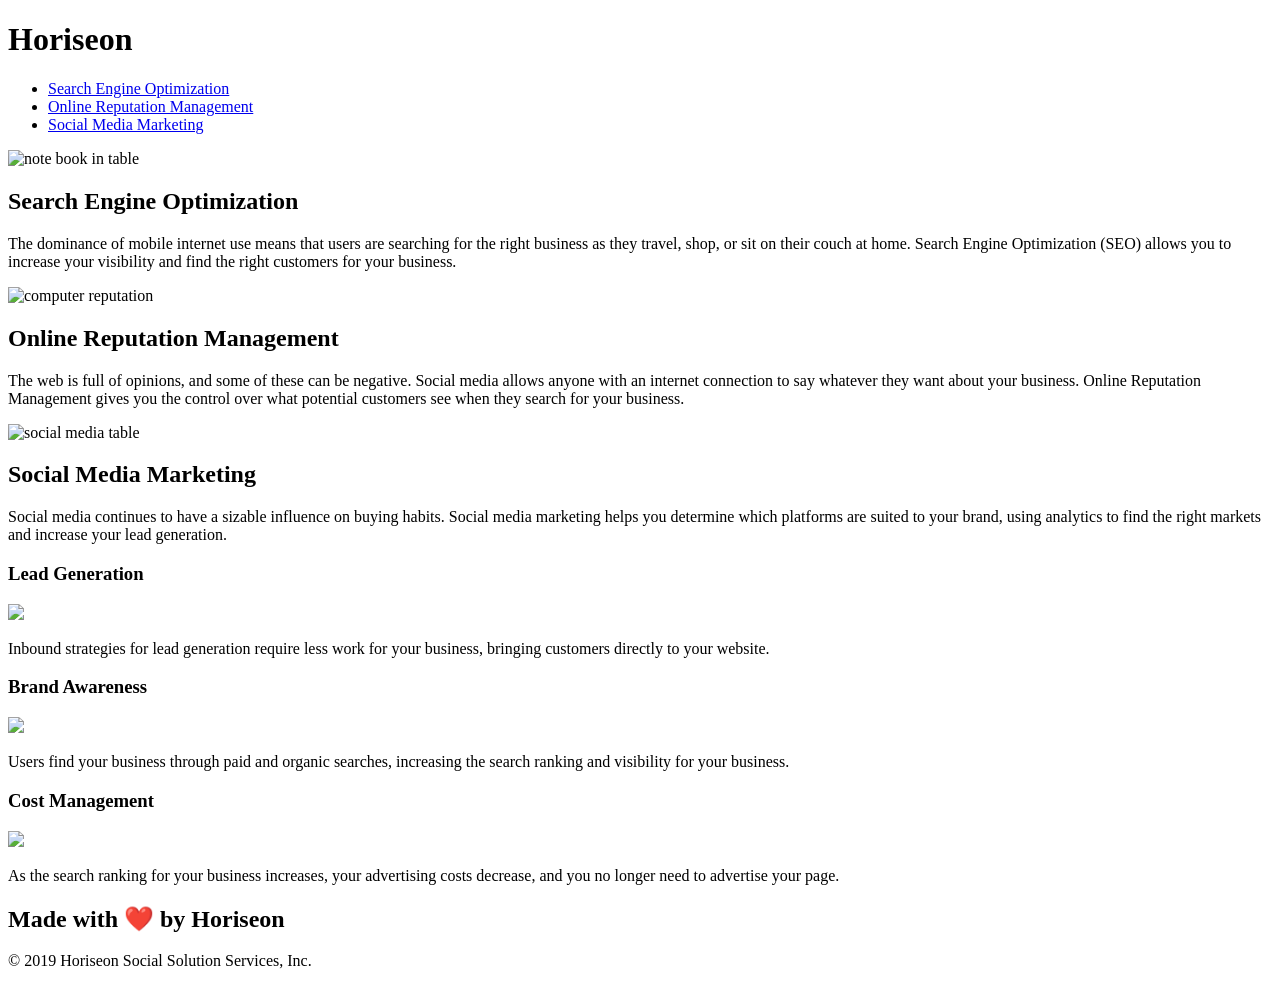
==== index.html @ 45c2432d "changed file" ====
<!DOCTYPE html>
<html lang="en-us">

<head>
    <meta charset="UTF-8" />
    <link rel="stylesheet" href="./assets/css/style.css">
    <title>website</title>
</head>

<body>
    <!-- begin of navigation bar and header -->
    <header class="header">
        <h1>Hori<span class="seo">seo</span>n</h1>
        <div>
            <ul>
                <li>
                    <a href="#search-engine-optimization">Search Engine Optimization</a>
                </li>
                <li>
                    <a href="#online-reputation-management">Online Reputation Management</a>
                </li>
                <li>
                    <a href="#social-media-marketing">Social Media Marketing</a>
                </li>
            </ul>
        </div>
    </header>
    <!-- end of header -->

    <!-- realize i can put some divisions as sections -->
    <section class="hero"></section>
     <!-- Added the tag for the id -->
    <div class="content">
        <!-- clasify all image sections and add the alt tag on all sections -->
        <section id="search-engine-optimization" class="search-engine-optimization">
            <img src="./assets/images/search-engine-optimization.jpg" alt="note book in table" class="float-left" />
            <h2>Search Engine Optimization</h2>
            <p>
                The dominance of mobile internet use means that users are searching for the right business 
                as they travel, shop, or sit on their couch at home. Search Engine Optimization (SEO) allows you to increase 
                your visibility and find the right customers for your business.
            </p>
        </section>

        <section id="online-reputation-management" class="online-reputation-management">
            <img src="./assets/images/online-reputation-management.jpg" alt="computer reputation" class="float-right" />
            <h2>Online Reputation Management</h2>
            <p>
                The web is full of opinions, and some of these can be negative. Social media allows anyone with an internet connection 
                to say whatever they want about your business. Online Reputation Management gives you the control over what potential 
                customers see when they search for your business.
            </p>
        </section>

        <section id="social-media-marketing" class="social-media-marketing">
            <img src="./assets/images/social-media-marketing.jpg" alt="social media table" class="float-left" />
            <h2>Social Media Marketing</h2>
            <p>
                Social media continues to have a sizable influence on buying habits. Social media marketing helps you determine which platforms are suited to your brand, using analytics to find the right markets and increase your lead generation.
            </p>
        </section>

    </div>

    <!-- section on the side also add the alt tags on all images  -->
    <div class="benefits">

        <section class="benefit-lead">
            <h3>Lead Generation</h3>
            <img src="./assets/images/lead-generation.png" />
            <p>
                Inbound strategies for lead generation require less work for your business, bringing customers directly to your website.
            </p>
        </section>

        <section class="benefit-brand">
            <h3>Brand Awareness</h3>
            <img src="./assets/images/brand-awareness.png" />
            <p>
                Users find your business through paid and organic searches, increasing the search ranking and visibility for your business.
            </p>
        </section>

        <section class="benefit-cost">
            <h3>Cost Management</h3>
            <img src="./assets/images/cost-management.png" />
            <p>
                As the search ranking for your business increases, your advertising costs decrease, and you no longer need to advertise your page.
            </p>
        </section>
        
    </div>

     <!-- Start of footer -->
    <footer class="footer">
        <h2>Made with ❤️️ by Horiseon</h2>
        <p>
            &copy; 2019 Horiseon Social Solution Services, Inc.
        </p>
    </footer>
</body>

</html>
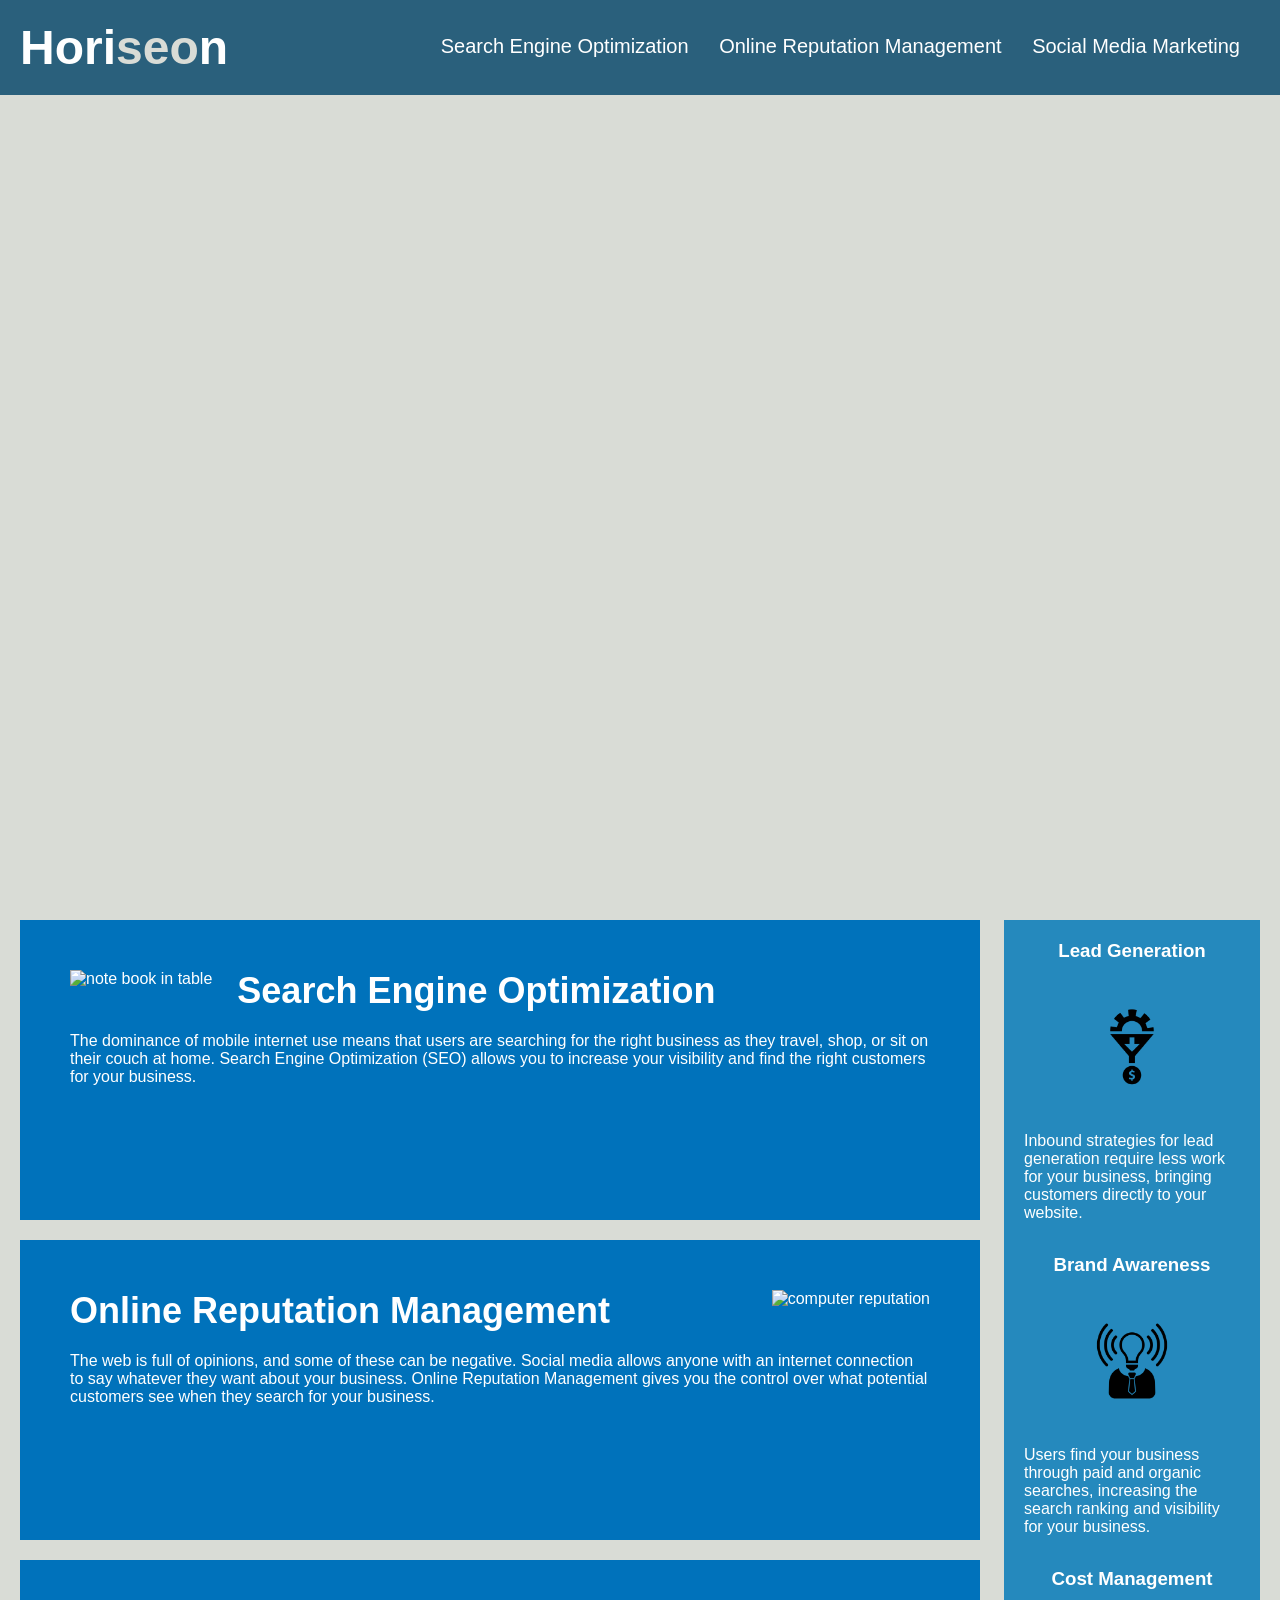
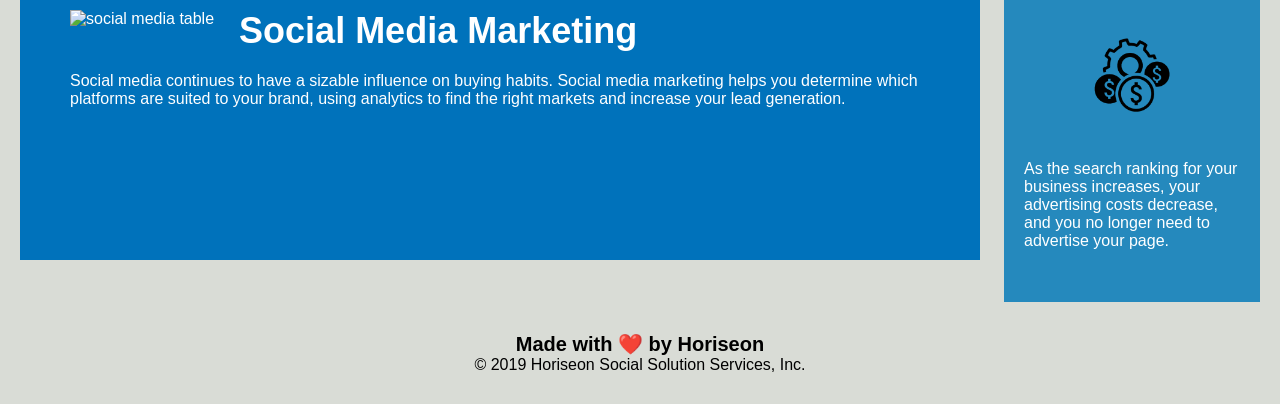
==== commit cd654a75: "changed some files" ====
--- a/index.html
+++ b/index.html
@@ -11,7 +11,7 @@
     <!-- begin of navigation bar and header -->
     <header class="header">
         <h1>Hori<span class="seo">seo</span>n</h1>
-        <div>
+        <nav>
             <ul>
                 <li>
                     <a href="#search-engine-optimization">Search Engine Optimization</a>
@@ -23,16 +23,16 @@
                     <a href="#social-media-marketing">Social Media Marketing</a>
                 </li>
             </ul>
-        </div>
+        </nav>
     </header>
     <!-- end of header -->
 
     <!-- realize i can put some divisions as sections -->
     <section class="hero"></section>
      <!-- Added the tag for the id -->
-    <div class="content">
+    <main class="content">
         <!-- clasify all image sections and add the alt tag on all sections -->
-        <section id="search-engine-optimization" class="search-engine-optimization">
+        <section id="search-engine-optimization" class="service">
             <img src="./assets/images/search-engine-optimization.jpg" alt="note book in table" class="float-left" />
             <h2>Search Engine Optimization</h2>
             <p>
@@ -42,7 +42,7 @@
             </p>
         </section>
 
-        <section id="online-reputation-management" class="online-reputation-management">
+        <section id="online-reputation-management" class="service">
             <img src="./assets/images/online-reputation-management.jpg" alt="computer reputation" class="float-right" />
             <h2>Online Reputation Management</h2>
             <p>
@@ -52,7 +52,7 @@
             </p>
         </section>
 
-        <section id="social-media-marketing" class="social-media-marketing">
+        <section id="social-media-marketing" class="service">
             <img src="./assets/images/social-media-marketing.jpg" alt="social media table" class="float-left" />
             <h2>Social Media Marketing</h2>
             <p>
@@ -60,12 +60,12 @@
             </p>
         </section>
 
-    </div>
+    </main>
 
     <!-- section on the side also add the alt tags on all images  -->
-    <div class="benefits">
+    <aside class="benefits">
 
-        <section class="benefit-lead">
+        <section class="benefit">
             <h3>Lead Generation</h3>
             <img src="./assets/images/lead-generation.png" />
             <p>
@@ -73,7 +73,7 @@
             </p>
         </section>
 
-        <section class="benefit-brand">
+        <section class="benefit">
             <h3>Brand Awareness</h3>
             <img src="./assets/images/brand-awareness.png" />
             <p>
@@ -81,7 +81,7 @@
             </p>
         </section>
 
-        <section class="benefit-cost">
+        <section class="benefit">
             <h3>Cost Management</h3>
             <img src="./assets/images/cost-management.png" />
             <p>
@@ -89,7 +89,7 @@
             </p>
         </section>
         
-    </div>
+    </aside>
 
      <!-- Start of footer -->
     <footer class="footer">
--- a/assets/css/style.css
+++ b/assets/css/style.css
@@ -0,0 +1,144 @@
+* {
+    box-sizing: border-box;
+    padding: 0;
+    margin: 0;
+
+
+    
+}
+   /* css doesnt need to be corrected unless wanted to shorthen the code you can apply changes to the three clasees*/ 
+body {
+    background-color: #d9dcd6;
+}
+
+.header {
+    padding: 20px;
+    font-family: 'Trebuchet MS', 'Lucida Sans Unicode', 'Lucida Grande', 'Lucida Sans', Arial, sans-serif;
+    background-color: #2a607c;
+    color: #ffffff;
+}
+
+.header h1 {
+    display: inline-block;
+    font-size: 48px;
+}
+
+.header h1 .seo {
+    color: #d9dcd6;
+}
+
+.header nav {
+    padding-top: 15px;
+    margin-right: 20px;
+    float: right;
+    font-family: 'Gill Sans', 'Gill Sans MT', Calibri, 'Trebuchet MS', sans-serif;
+    font-size: 20px;
+}
+
+.header nav ul {
+    list-style-type: none;
+}
+
+.header nav ul li {
+    display: inline-block;
+    margin-left: 25px;
+}
+
+a {
+    color: #ffffff;
+    text-decoration: none;
+}
+
+p {
+    font-size: 16px;
+}
+
+.hero {
+    height: 800px;
+    width: 100%;
+    margin-bottom: 25px;
+    background-image: url("../images/digital-marketing-meeting.jpg");
+    background-size: cover;
+    background-position: center;
+}
+
+.float-left {
+    float: left;
+    margin-right: 25px;
+}
+
+.float-right {
+    float: right;
+    margin-left: 25px;
+}
+
+.content {
+    width: 75%;
+    display: inline-block;
+    margin-left: 20px;
+}
+
+.benefits {
+    margin-right: 20px;
+    padding: 20px;
+    clear: both;
+    float: right;
+    width: 20%;
+    height: 100%;
+    font-family: 'Gill Sans', 'Gill Sans MT', Calibri, 'Trebuchet MS', sans-serif;
+    background-color: #2589bd;
+}
+
+  /* example */
+
+  /*.benefit-lead .benefit-brand .benefit-cost{
+
+    margin-bottom: 32px;
+    color: #ffffff;
+
+  } and so on with all applying others*/
+
+.benefit {
+    margin-bottom: 32px;
+    color: #ffffff;
+}
+
+.benefit h3 {
+    margin-bottom: 10px;
+    text-align: center;
+}
+
+.benefit img {
+    display: block;
+    margin: 10px auto;
+    max-width: 150px;
+}
+
+ .service {
+    margin-bottom: 20px;
+    padding: 50px;
+    height: 300px;
+    font-family: 'Gill Sans', 'Gill Sans MT', Calibri, 'Trebuchet MS', sans-serif;
+    background-color: #0072bb;
+    color: #ffffff;
+}
+
+.service img {
+    max-height: 200px;
+}
+
+.service h2 {
+    margin-bottom: 20px;
+    font-size: 36px;
+}
+
+.footer {
+    padding: 30px;
+    clear: both;
+    font-family: 'Trebuchet MS', 'Lucida Sans Unicode', 'Lucida Grande', 'Lucida Sans', Arial, sans-serif;
+    text-align: center;
+}
+
+.footer h2 {
+    font-size: 20px;
+}
